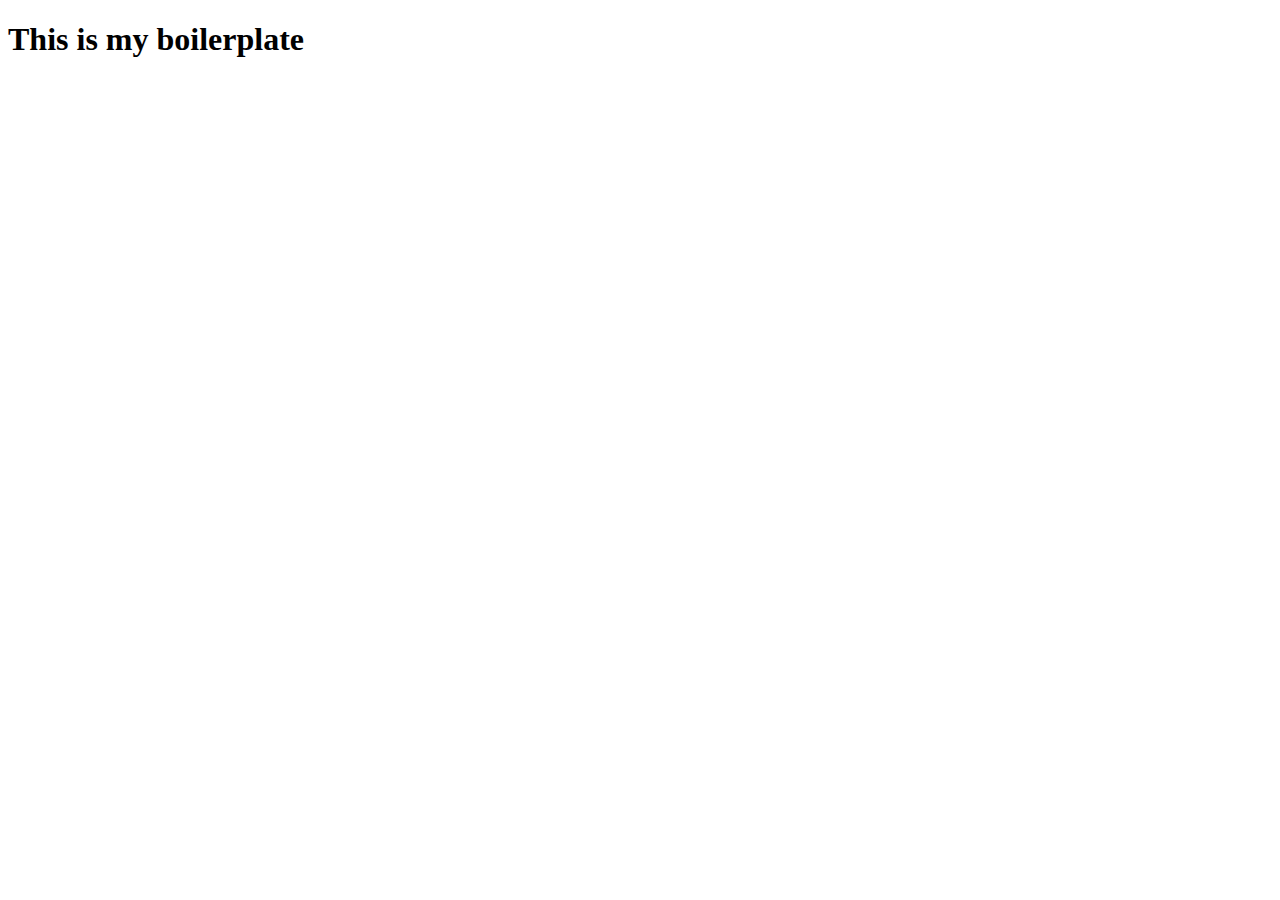
==== im2320/a1/index.html @ d6ef5dc7 "im2320" ====
<!DOCTYPE html>

<html lang="en">
<!-- the head tag doesn't show up in the window, it only contains metadata -->
  <head>

    <meta charset="utf-8">
    <meta name="viewport" content="width=device-width, initial-scale=1.0">

    <title>hase's boilerplate</title>

    <link rel="stylesheet" href="style.css">
    <script src="script.js"></script>

  </head>

  <body>

    <h1>This is my boilerplate</h1>

  </body>

</html>
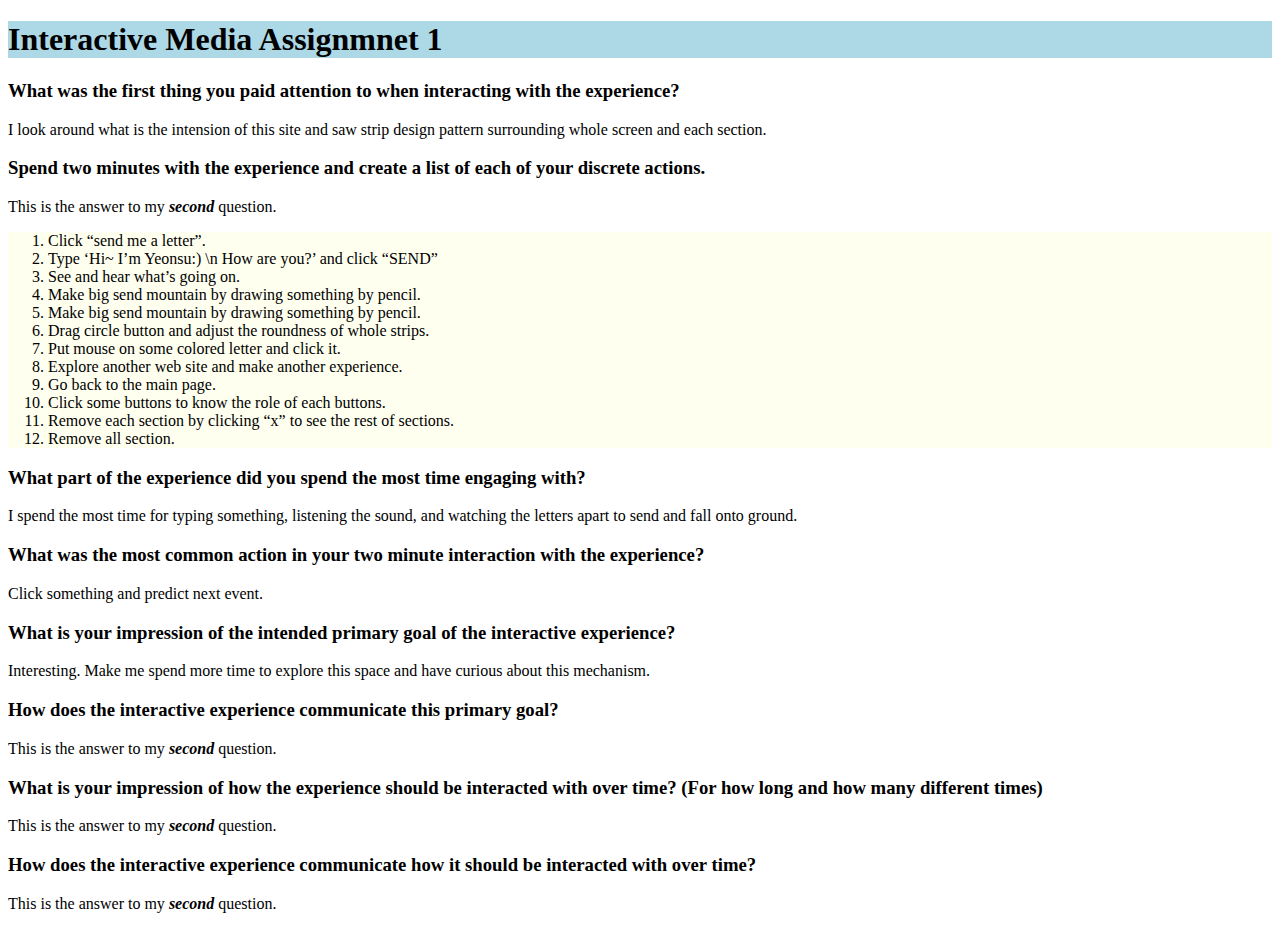
==== commit 75cfc8b9: "Add test" ====
--- a/im2320/a1/index.html
+++ b/im2320/a1/index.html
@@ -1,4 +1,5 @@
 <!DOCTYPE html>
+<!--Hi-->
 
 <html lang="en">
 <!-- the head tag doesn't show up in the window, it only contains metadata -->
@@ -7,7 +8,7 @@
     <meta charset="utf-8">
     <meta name="viewport" content="width=device-width, initial-scale=1.0">
 
-    <title>hase's boilerplate</title>
+    <title>Yeonsu's A1</title>
 
     <link rel="stylesheet" href="style.css">
     <script src="script.js"></script>
@@ -16,8 +17,74 @@
 
   <body>
 
-    <h1>This is my boilerplate</h1>
+    <h1 style="background-color:lightblue;">Interactive Media Assignmnet 1</h1>
+
+    <h3>What was the first thing you paid attention to when interacting with the experience?</h3>
+    <p>I look around what is the intension of this site and saw strip design pattern surrounding whole screen and each section.
+    </p>
+
+    <h3>Spend two minutes with the experience and create a list of each of your discrete actions.</h3>
+    <p>This is the answer to my <em><b>second</b></em> question.</p>
+
+
+    <ol style="background-color: ivory;">
+      <li>
+        Click “send me a letter”.
+      </li>
+      <li>
+        Type ‘Hi~ I’m Yeonsu:) \n How are you?’ and click “SEND”
+      </li>
+      <li>
+        See and hear what’s going on.
+      </li>
+      <li>
+        Make big send mountain by drawing something by pencil.
+      </li>
+      <li>
+        Make big send mountain by drawing something by pencil.
+      </li>
+      <li>
+        Drag circle button and adjust the roundness of whole strips.
+      </li>
+      <li>
+        Put mouse on some colored letter and click it.
+      </li>
+      <li>
+        Explore another web site and make another experience.
+      </li>
+      <li>
+        Go back to the main page.
+      </li>
+      <li>
+        Click some buttons to know the role of each buttons.
+      </li>
+      <li>
+        Remove each section by clicking “x” to see the rest of sections.
+      </li>
+      <li>
+        Remove all section.
+      </li>
+    </ol>
+
+
+  <h3>What part of the experience did you spend the most time engaging with?</h3>
+  <p>I spend the most time for typing something, listening the sound, and watching the letters apart to send and fall onto ground.</p>
+  
+  <h3>What was the most common action in your two minute interaction with the experience?</h3>
+  <p>Click something and predict next event.</p>
+
+  <h3>What is your impression of the intended primary goal of the interactive experience?</h3>
+  <p>Interesting. Make me spend more time to explore this space and have curious about this mechanism.</p>
+  
+  <h3>How does the interactive experience communicate this primary goal?</h3>
+  <p>This is the answer to my <em><b>second</b></em> question.</p>
+
+  <h3>What is your impression of how the experience should be interacted with over time? (For how long and how many different times)</h3>
+  <p>This is the answer to my <em><b>second</b></em> question.</p>
+
+  <h3>How does the interactive experience communicate how it should be interacted with over time?</h3>
+  <p>This is the answer to my <em><b>second</b></em> question.</p>
 
   </body>
 
-</html>+</html>
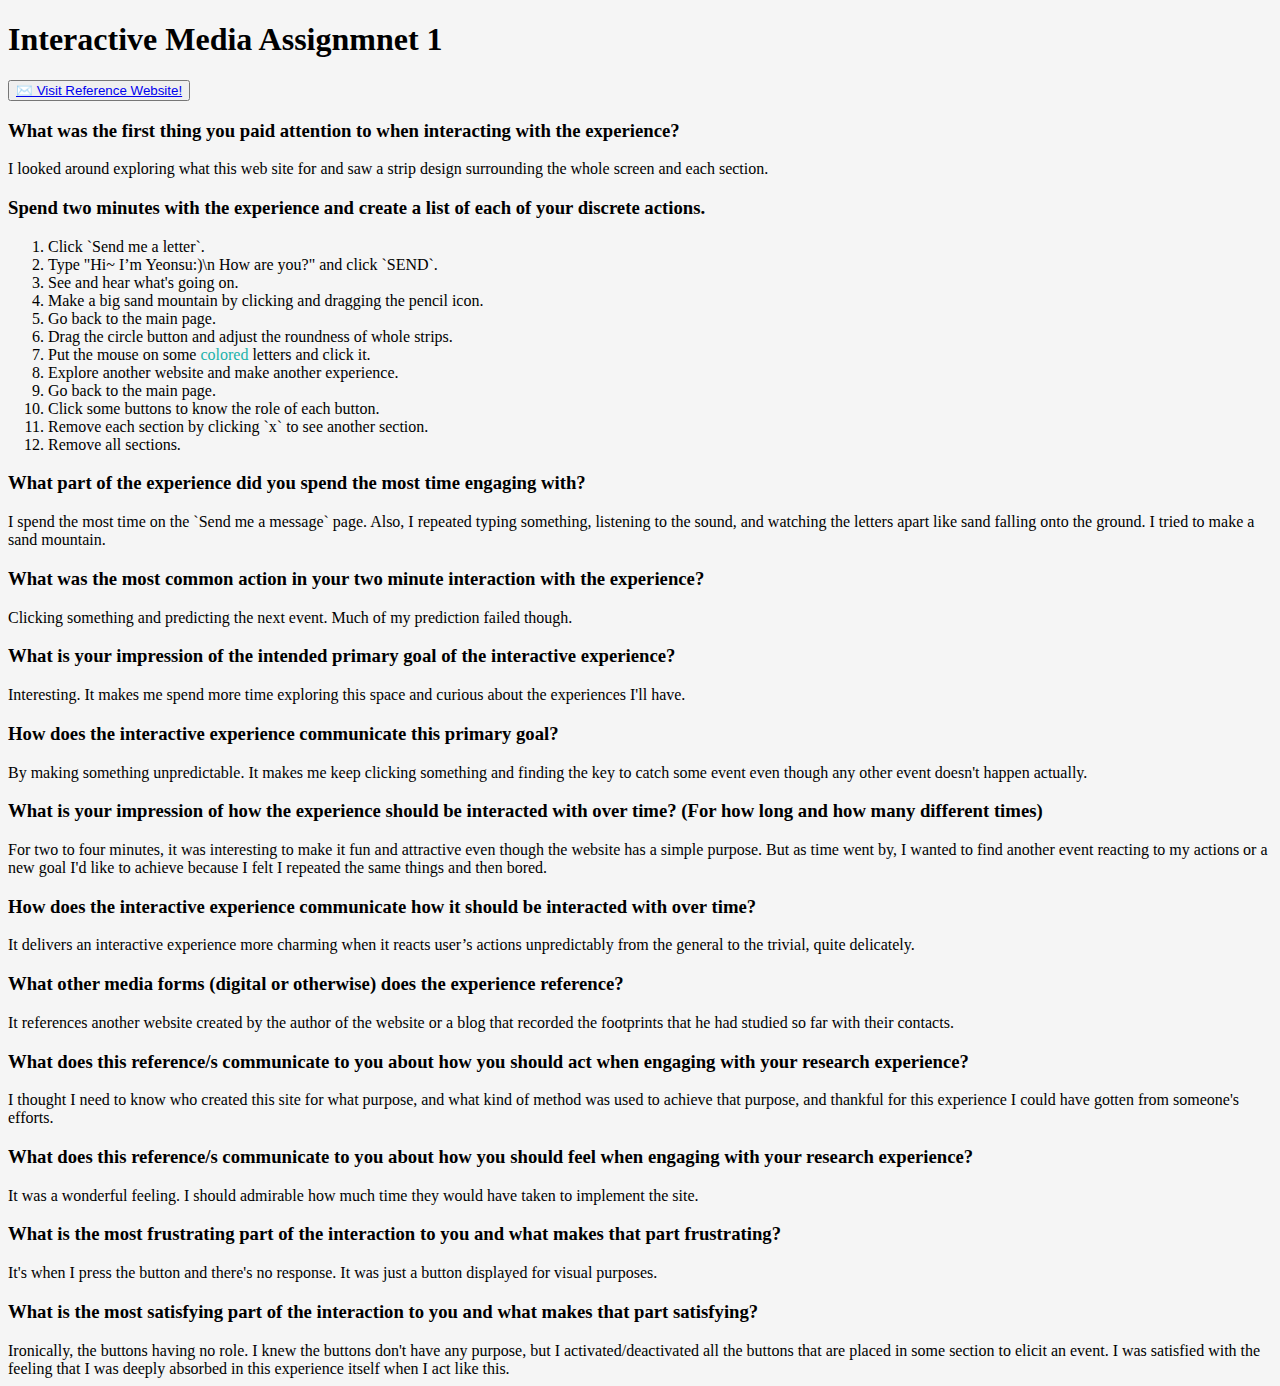
==== commit 28172712: "first modification" ====
--- a/im2320/a1/index.html
+++ b/im2320/a1/index.html
@@ -1,5 +1,4 @@
 <!DOCTYPE html>
-<!--Hi-->
 
 <html lang="en">
 <!-- the head tag doesn't show up in the window, it only contains metadata -->
@@ -13,77 +12,124 @@
     <link rel="stylesheet" href="style.css">
     <script src="script.js"></script>
 
+    <link rel="preconnect" href="https://fonts.googleapis.com">
+    <link rel="preconnect" href="https://fonts.gstatic.com" crossorigin>
+    <link href="https://fonts.googleapis.com/css2?family=Handjet:wght@200;300;600;900&display=swap" rel="stylesheet">
+  
   </head>
 
-  <body>
+  <body style="background-color: whitesmoke;">
+    <div id="outter_stripe">
+      <div><div id="Assign_1">
+        <h1>Interactive Media Assignmnet 1</h1>
+        <button><a href="https://maxbittker.com/" target="_blank">✉️ Visit Reference Website!</a></button>
+      </div></div>
+    </div>
 
-    <h1 style="background-color:lightblue;">Interactive Media Assignmnet 1</h1>
+    <!-- <h4 class="vl"></h4> -->
 
-    <h3>What was the first thing you paid attention to when interacting with the experience?</h3>
-    <p>I look around what is the intension of this site and saw strip design pattern surrounding whole screen and each section.
-    </p>
+    <div id="outter_stripe">
+      <div><div><h3>What was the first thing you paid attention to when interacting with the experience?</h3></div></div>
+      <div>I looked around exploring what this web site for and saw a strip design surrounding the whole screen and each section.</div></div>
+    </div>
 
-    <h3>Spend two minutes with the experience and create a list of each of your discrete actions.</h3>
-    <p>This is the answer to my <em><b>second</b></em> question.</p>
+    <div id="outter_stripe">
+      <div><div><h3>Spend two minutes with the experience and create a list of each of your discrete actions.</h3></div></div>
+      <div><ol>
+          <li>
+            Click `Send me a letter`.
+          </li>
+          <li>
+            Type "Hi~ I’m Yeonsu:)\n How are you?" and click `SEND`.
+          </li>
+          <li>
+            See and hear what's going on.
+          </li>
+          <li>
+            Make a big sand mountain by clicking and dragging the pencil icon.
+          </li>
+          <li>
+            Go back to the main page.
+          </li>
+          <li>
+            Drag the circle button and adjust the roundness of whole strips.
+          </li>
+          <li>
+            Put the mouse on some <span style="color:lightseagreen">colored</span> letters and click it.
+          </li>
+          <li>
+            Explore another website and make another experience.
+          </li>
+          <li>
+            Go back to the main page.
+          </li>
+          <li>
+            Click some buttons to know the role of each button.
+          </li>
+          <li>
+            Remove each section by clicking `x` to see another section.
+          </li>
+          <li>
+            Remove all sections.
+          </li>
+        </ol></div>
+    </div>
 
+    <div id="outter_stripe">
+      <div><div><h3>What part of the experience did you spend the most time engaging with?</h3></div></div>
+      <div>I spend the most time on the `Send me a message` page. Also, I repeated typing something, listening to the sound, and watching the letters apart like sand falling onto the ground. I tried to make a sand mountain.</div></div>
+    </div>
 
-    <ol style="background-color: ivory;">
-      <li>
-        Click “send me a letter”.
-      </li>
-      <li>
-        Type ‘Hi~ I’m Yeonsu:) \n How are you?’ and click “SEND”
-      </li>
-      <li>
-        See and hear what’s going on.
-      </li>
-      <li>
-        Make big send mountain by drawing something by pencil.
-      </li>
-      <li>
-        Make big send mountain by drawing something by pencil.
-      </li>
-      <li>
-        Drag circle button and adjust the roundness of whole strips.
-      </li>
-      <li>
-        Put mouse on some colored letter and click it.
-      </li>
-      <li>
-        Explore another web site and make another experience.
-      </li>
-      <li>
-        Go back to the main page.
-      </li>
-      <li>
-        Click some buttons to know the role of each buttons.
-      </li>
-      <li>
-        Remove each section by clicking “x” to see the rest of sections.
-      </li>
-      <li>
-        Remove all section.
-      </li>
-    </ol>
+    <div id="outter_stripe">
+      <div><div><h3>What was the most common action in your two minute interaction with the experience?</h3></div></div>
+      <div>Clicking something and predicting the next event. Much of my prediction failed though.</div></div>
+    </div>
 
+    <div id="outter_stripe">
+      <div><div><h3>What is your impression of the intended primary goal of the interactive experience?</h3></div></div>
+      <div>Interesting. It makes me spend more time exploring this space and curious about the experiences I'll have.</div></div>
+    </div>
 
-  <h3>What part of the experience did you spend the most time engaging with?</h3>
-  <p>I spend the most time for typing something, listening the sound, and watching the letters apart to send and fall onto ground.</p>
-  
-  <h3>What was the most common action in your two minute interaction with the experience?</h3>
-  <p>Click something and predict next event.</p>
+    <div id="outter_stripe">
+      <div><div><h3>How does the interactive experience communicate this primary goal?</h3></div></div>
+      <div>By making something unpredictable. It makes me keep clicking something and finding the key to catch some event even though any other event doesn't happen actually.</div></div>
+    </div>
 
-  <h3>What is your impression of the intended primary goal of the interactive experience?</h3>
-  <p>Interesting. Make me spend more time to explore this space and have curious about this mechanism.</p>
-  
-  <h3>How does the interactive experience communicate this primary goal?</h3>
-  <p>This is the answer to my <em><b>second</b></em> question.</p>
+    <div id="outter_stripe">
+      <div><div><h3>What is your impression of how the experience should be interacted with over time? (For how long and how many different times)</h3></div></div>
+      <div>For two to four minutes, it was interesting to make it fun and attractive even though the website has a simple purpose. But as time went by, I wanted to find another event reacting to my actions or a new goal I'd like to achieve because I felt I repeated the same things and then bored.</div></div>
+    </div>
 
-  <h3>What is your impression of how the experience should be interacted with over time? (For how long and how many different times)</h3>
-  <p>This is the answer to my <em><b>second</b></em> question.</p>
+    <div id="outter_stripe">
+      <div><div><h3>How does the interactive experience communicate how it should be interacted with over time?</h3></div></div>
+      <div>It delivers an interactive experience more charming when it reacts user’s actions unpredictably from the general to the trivial, quite delicately.</div></div>
+    </div>
 
-  <h3>How does the interactive experience communicate how it should be interacted with over time?</h3>
-  <p>This is the answer to my <em><b>second</b></em> question.</p>
+    <div id="outter_stripe">
+      <div><div><h3>What other media forms (digital or otherwise) does the experience reference?</h3></div></div>
+      <div>It references another website created by the author of the website or a blog that recorded the footprints that he had studied so far with their contacts.</div></div>
+    </div>
+
+    <div id="outter_stripe">
+      <div><div><h3>What does this reference/s communicate to you about how you should act when engaging with your research experience?</h3></div></div>
+      <div>I thought I need to know who created this site for what purpose, and what kind of method was used to achieve that purpose, and thankful for this experience I could have gotten from someone's efforts.</div></div>
+    </div>
+
+    <div id="outter_stripe">
+      <div><div><h3>What does this reference/s communicate to you about how you should feel when engaging with your research experience?</h3></div></div>
+      <div>It was a wonderful feeling. I should admirable how much time they would have taken to implement the site. </div></div>
+    </div>
+
+    <div id="outter_stripe">
+      <div><div><h3>What is the most frustrating part of the interaction to you and what makes that part frustrating?</h3></div></div>
+      <div>It's when I press the button and there's no response. It was just a button displayed for visual purposes.</div></div>
+    </div>
+
+    <div id="outter_stripe">
+      <div><div><h3>What is the most satisfying part of the interaction to you and what makes that part satisfying?</h3></div></div>
+      <div>Ironically, the buttons having no role. I knew the buttons don't have any purpose, but I activated/deactivated all the buttons that are placed in some section to elicit an event.
+        I was satisfied with the feeling that I was deeply absorbed in this experience itself when I act like this.</div></div>
+    </div>
 
   </body>
 
